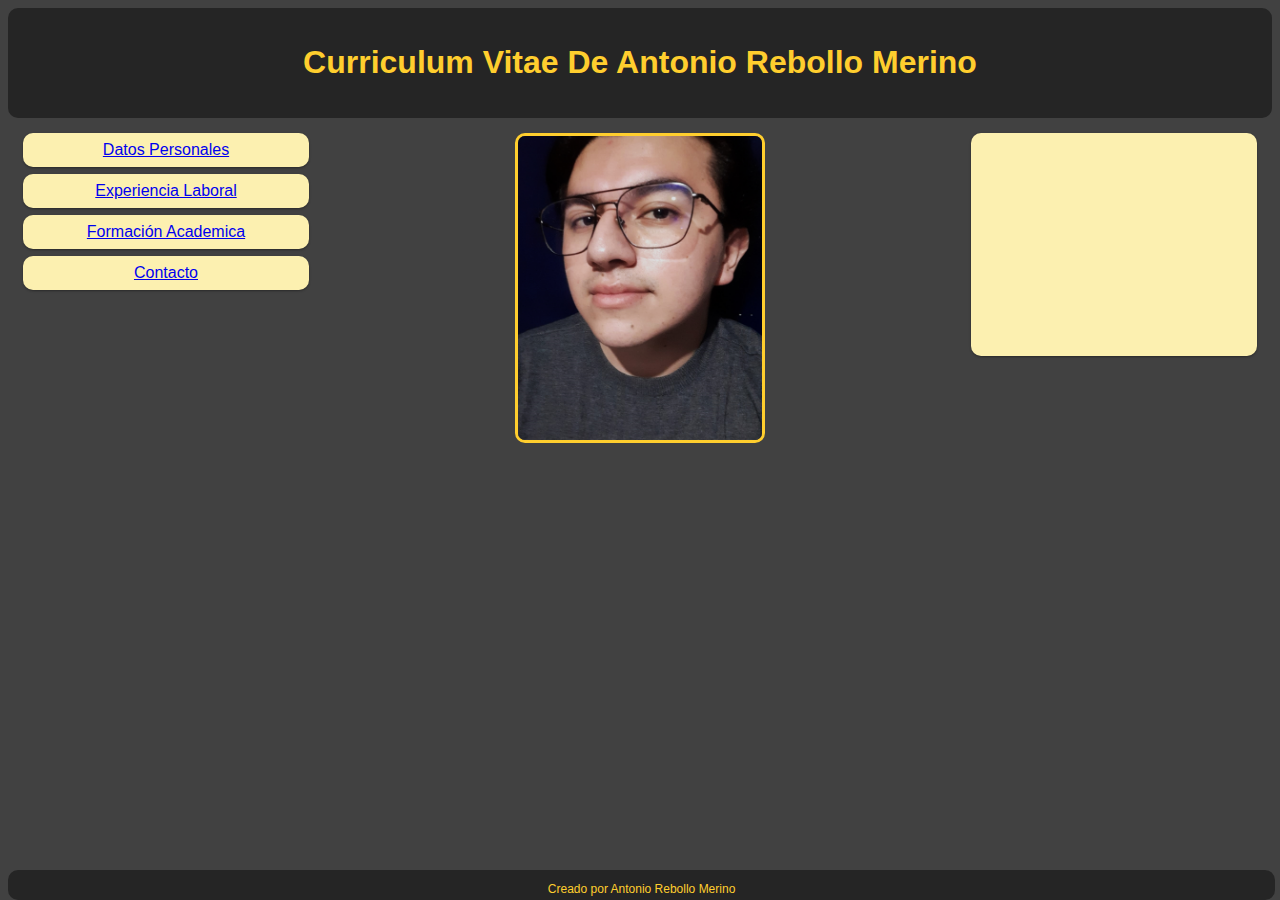
==== index.html @ b4b7e5c6 "Add files via upload" ====
<!DOCTYPE html>
<html>
<head>
  
  <meta charset="utf-8">
  <meta name="keywords" content="HTML5, CSS3, JavaScript">
  <meta http‐equiv="refresh" content="20;URL=./index.html" >
  <meta name="viewport" content="width=device-width, initial-scale=1.0">
  <meta name="viewport" content="width=device-width, initial-scale=1.0">

<body style="background-color:#414141;"></body>
 

</body>
<style>
* {
  border-radius: 10px;
    box-sizing: border-box;
}

.row::after {
    content: "";
    clear: both;
    display: block;
}
[class*="col-"] {
    float: left;
    padding: 15px;
}

html {
    font-family: "Lucida Sans", sans-serif;
}
.header {
  border-radius: 10px;
    background-color:#252525 ;
    color: #ffce2e;
    padding: 15px;
}
.menu ul {
    list-style-type: none;
    margin: 0;
    padding: 0;
}
.menu li {
  border-radius: 10px;
    border-radius: 10px;
    padding: 8px;
    margin-bottom: 7px;
    background-color: #fcf0b0;
    color: #252525;
    box-shadow: 0 1px 3px rgba(0,0,0,0.12), 0 1px 2px rgba(0,0,0,0.24);
}
.menu li:hover {
    background-color: #0099cc;
}
.aside {
  border-radius: 10px;  
  background-color: #fcf0b0;
    padding: 15px;
    color: #000080;
    text-align: center;
    font-size: 14px;
    box-shadow: 0 1px 3px rgba(0,0,0,0.12), 0 1px 2px rgba(0,0,0,0.24);
}
.footer {
  border-radius: 10px;
    background-color: #252525;
    color: #ffce2e;
    text-align: center;
    font-size: 12px;
    padding: 0px;
    position: absolute;
  bottom: 0;
  width: 99%;
  height: 30px;
}

.col-1 {width: 8.33%;}
.col-2 {width: 16.66%;}
.col-3 {width: 25%;}
.col-4 {width: 33.33%;}
.col-5 {width: 41.66%;}
.col-6 {width: 50%;}
.col-7 {width: 58.33%;}
.col-8 {width: 66.66%;}
.col-9 {width: 75%;}
.col-10 {width: 83.33%;}
.col-11 {width: 91.66%;}
.col-12 {width: 100%;}

@media only screen and (max-width: 768px) {
    [class*="col-"] {
        width: 100%;
    }
}

</style>
</head>
<body>

<div class="header">
  
  <center><h1>Curriculum Vitae De Antonio Rebollo Merino</h1></center>

</div>

<div class="row">

<div class="col-3 menu">
  <ul>

   <center> <li><a href="DatosPersonales.html">Datos Personales</a></li> </center>
   <center> <li><a href="ExperienciaLaboral.html">Experiencia Laboral</a></li> </center>
   <center> <li><a href="FormAcademica.html">Formaci&oacute;n Academica</a></li> </center>
   <center> <li><a href="Contacto.html">Contacto</a></li> </center>
  
  </ul>
</div>

<div class="col-6">
 

 <center><img src="img/Antonio_RM.jpeg" width="250" height="310" style="border: 3px solid; color: #ffce2e;"></center> 
 

</div>

<div class="col-3 right">
  <div class="aside">
    
    <iframe width="260" height="190" src="https://www.youtube.com/embed/dAFEIg_BTyc" title="YouTube video player" frameborder="0" allow="accelerometer; autoplay; clipboard-write; encrypted-media; gyroscope; picture-in-picture" allowfullscreen></iframe>

</div>
  
</div>

</div>

<div class="footer">
  <p>Creado por Antonio Rebollo Merino</p>
</div>

</body>
</html>
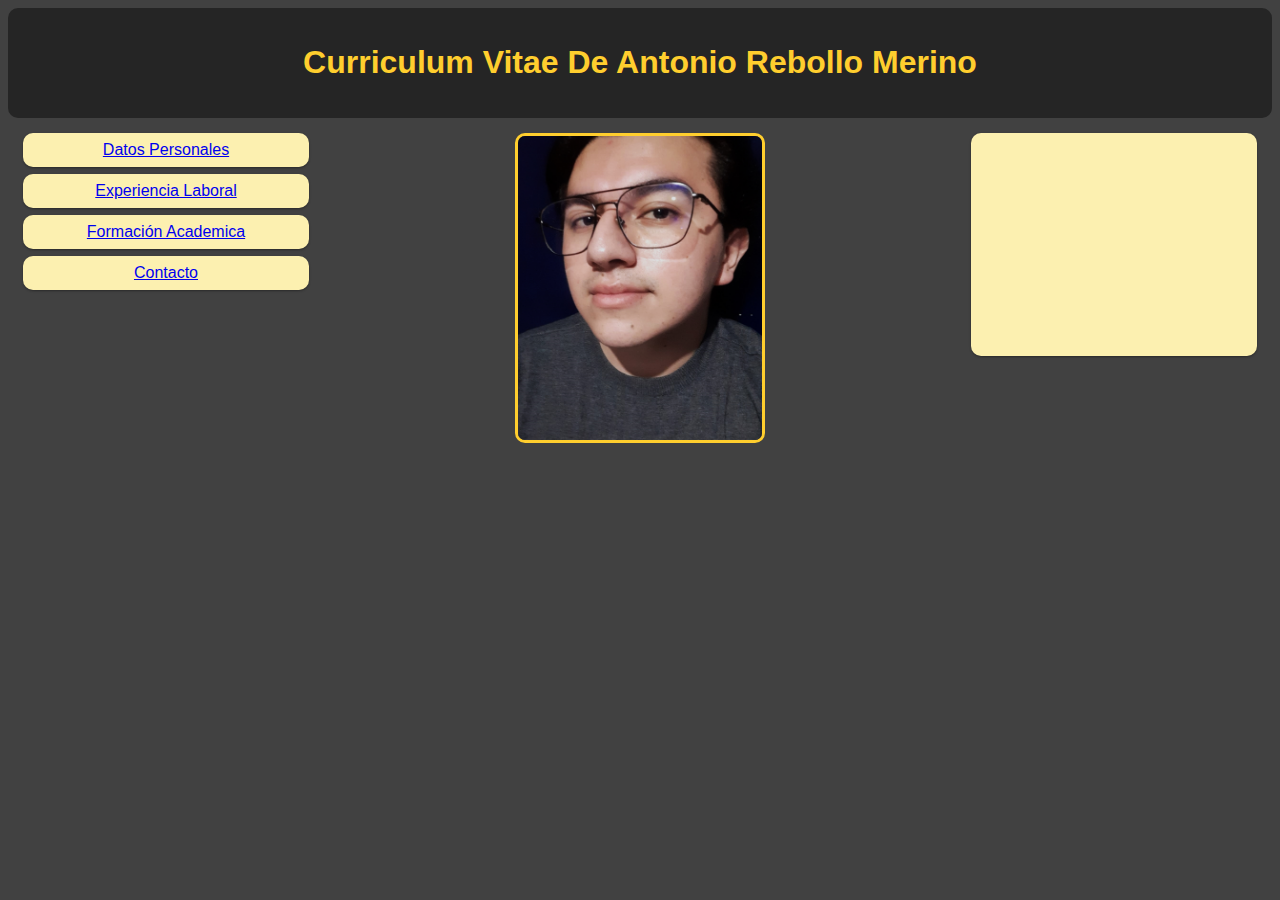
==== commit 848a2019: "Add files via upload" ====
--- a/index.html
+++ b/index.html
@@ -97,6 +97,7 @@
 
 </style>
 </head>
+
 <body>
 
 <div class="header">
@@ -114,7 +115,7 @@
    <center> <li><a href="ExperienciaLaboral.html">Experiencia Laboral</a></li> </center>
    <center> <li><a href="FormAcademica.html">Formaci&oacute;n Academica</a></li> </center>
    <center> <li><a href="Contacto.html">Contacto</a></li> </center>
-  
+
   </ul>
 </div>
 
@@ -137,9 +138,6 @@
 
 </div>
 
-<div class="footer">
-  <p>Creado por Antonio Rebollo Merino</p>
-</div>
 
 </body>
 </html>
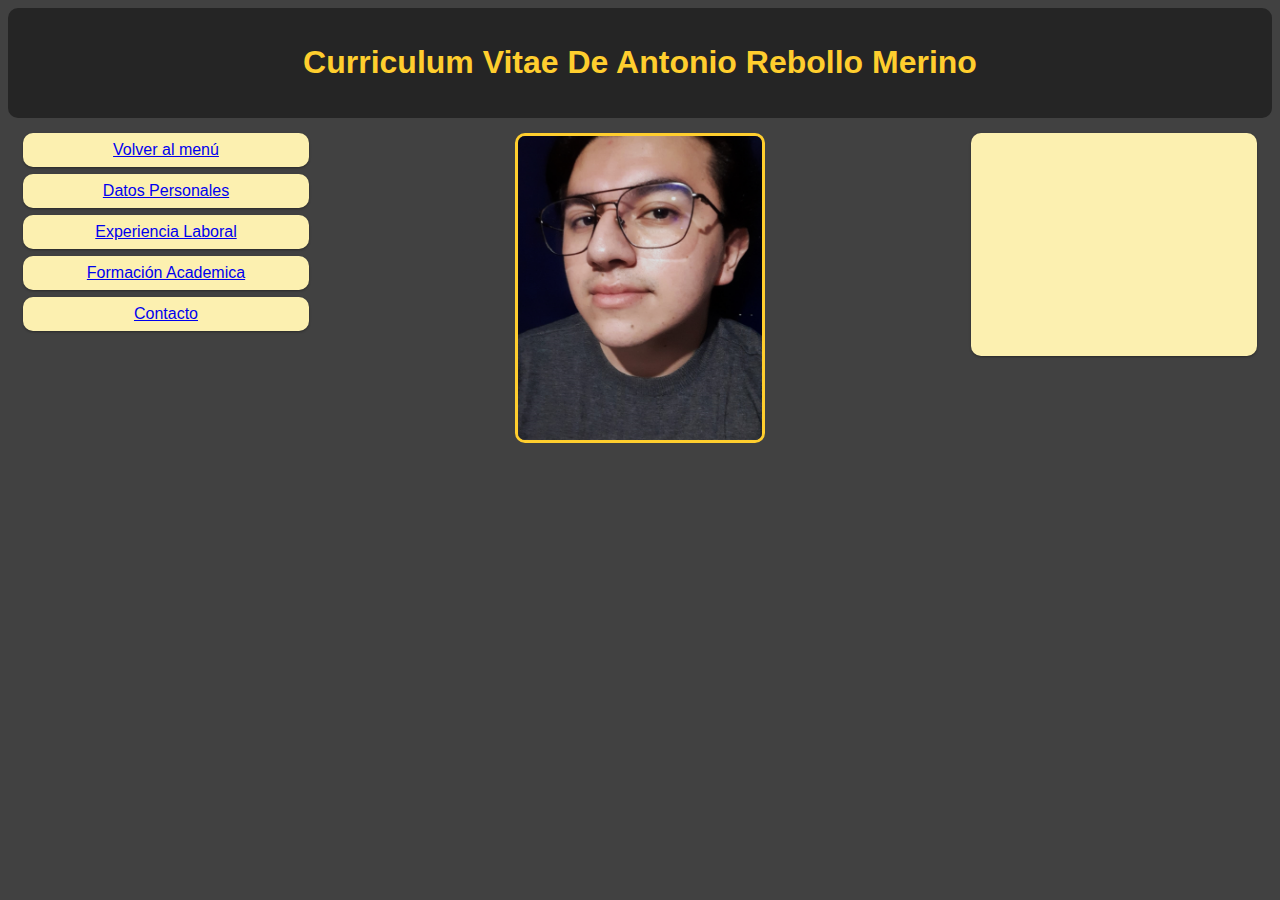
==== commit 119a800f: "Add files via upload" ====
--- a/index.html
+++ b/index.html
@@ -2,6 +2,7 @@
 <html>
 <head>
   
+  <title>CV Antonio Rebollo Merino</title>
   <meta charset="utf-8">
   <meta name="keywords" content="HTML5, CSS3, JavaScript">
   <meta http‐equiv="refresh" content="20;URL=./index.html" >
@@ -111,10 +112,11 @@
 <div class="col-3 menu">
   <ul>
 
-   <center> <li><a href="DatosPersonales.html">Datos Personales</a></li> </center>
-   <center> <li><a href="ExperienciaLaboral.html">Experiencia Laboral</a></li> </center>
-   <center> <li><a href="FormAcademica.html">Formaci&oacute;n Academica</a></li> </center>
-   <center> <li><a href="Contacto.html">Contacto</a></li> </center>
+    <center> <li><a href="https://braulio-palagot.github.io/Reporte_PracticasEnEquipo/">Volver al men&uacute;</a></li> </center>
+    <center> <li><a href="DatosPersonales.html">Datos Personales</a></li> </center>
+    <center> <li><a href="ExperienciaLaboral.html">Experiencia Laboral</a></li> </center>
+    <center> <li><a href="FormAcademica.html">Formaci&oacute;n Academica</a></li> </center>
+    <center> <li><a href="Contacto.html">Contacto</a></li> </center>
 
   </ul>
 </div>
